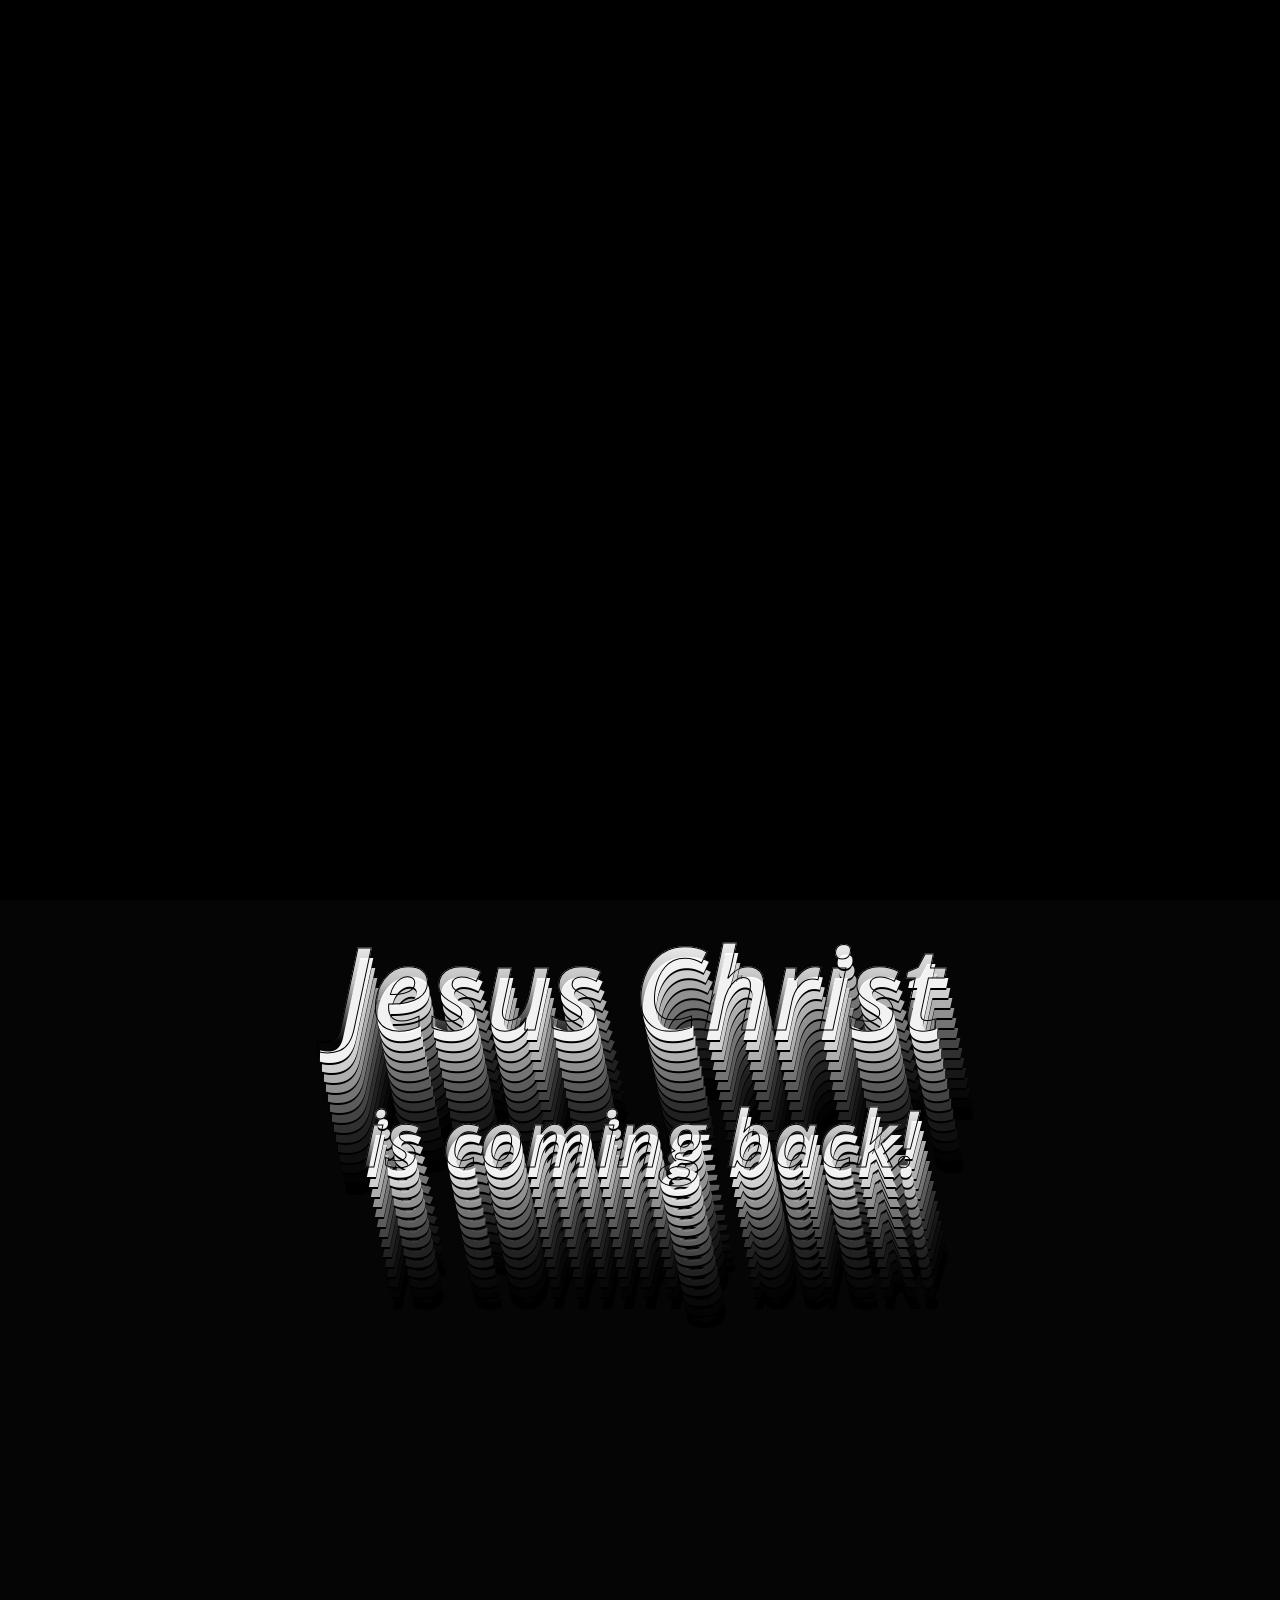
==== index.html @ 3b1694c3 "Deploy: Matrix Rain site with custom domain" ====
<!doctype html>
<html lang="en">
  <head>
    <meta charset="UTF-8" />
    <meta name="viewport" content="width=device-width, initial-scale=1.0" />
    <title>Matrix Rain</title>
    <script type="module" crossorigin src="/assets/index-DD2YI9g4.js"></script>
    <link rel="stylesheet" crossorigin href="/assets/index-Bs_Ebo9c.css">
  </head>
  <body>
    <div id="root"></div>
  </body>
</html>
---- assets/index-Bs_Ebo9c.css ----
html,body,#root{min-height:100%;margin:0;background:#000}body{font-family:monospace;-webkit-font-smoothing:antialiased;-webkit-tap-highlight-color:transparent;overscroll-behavior-y:none;overflow-x:hidden}*{box-sizing:border-box}
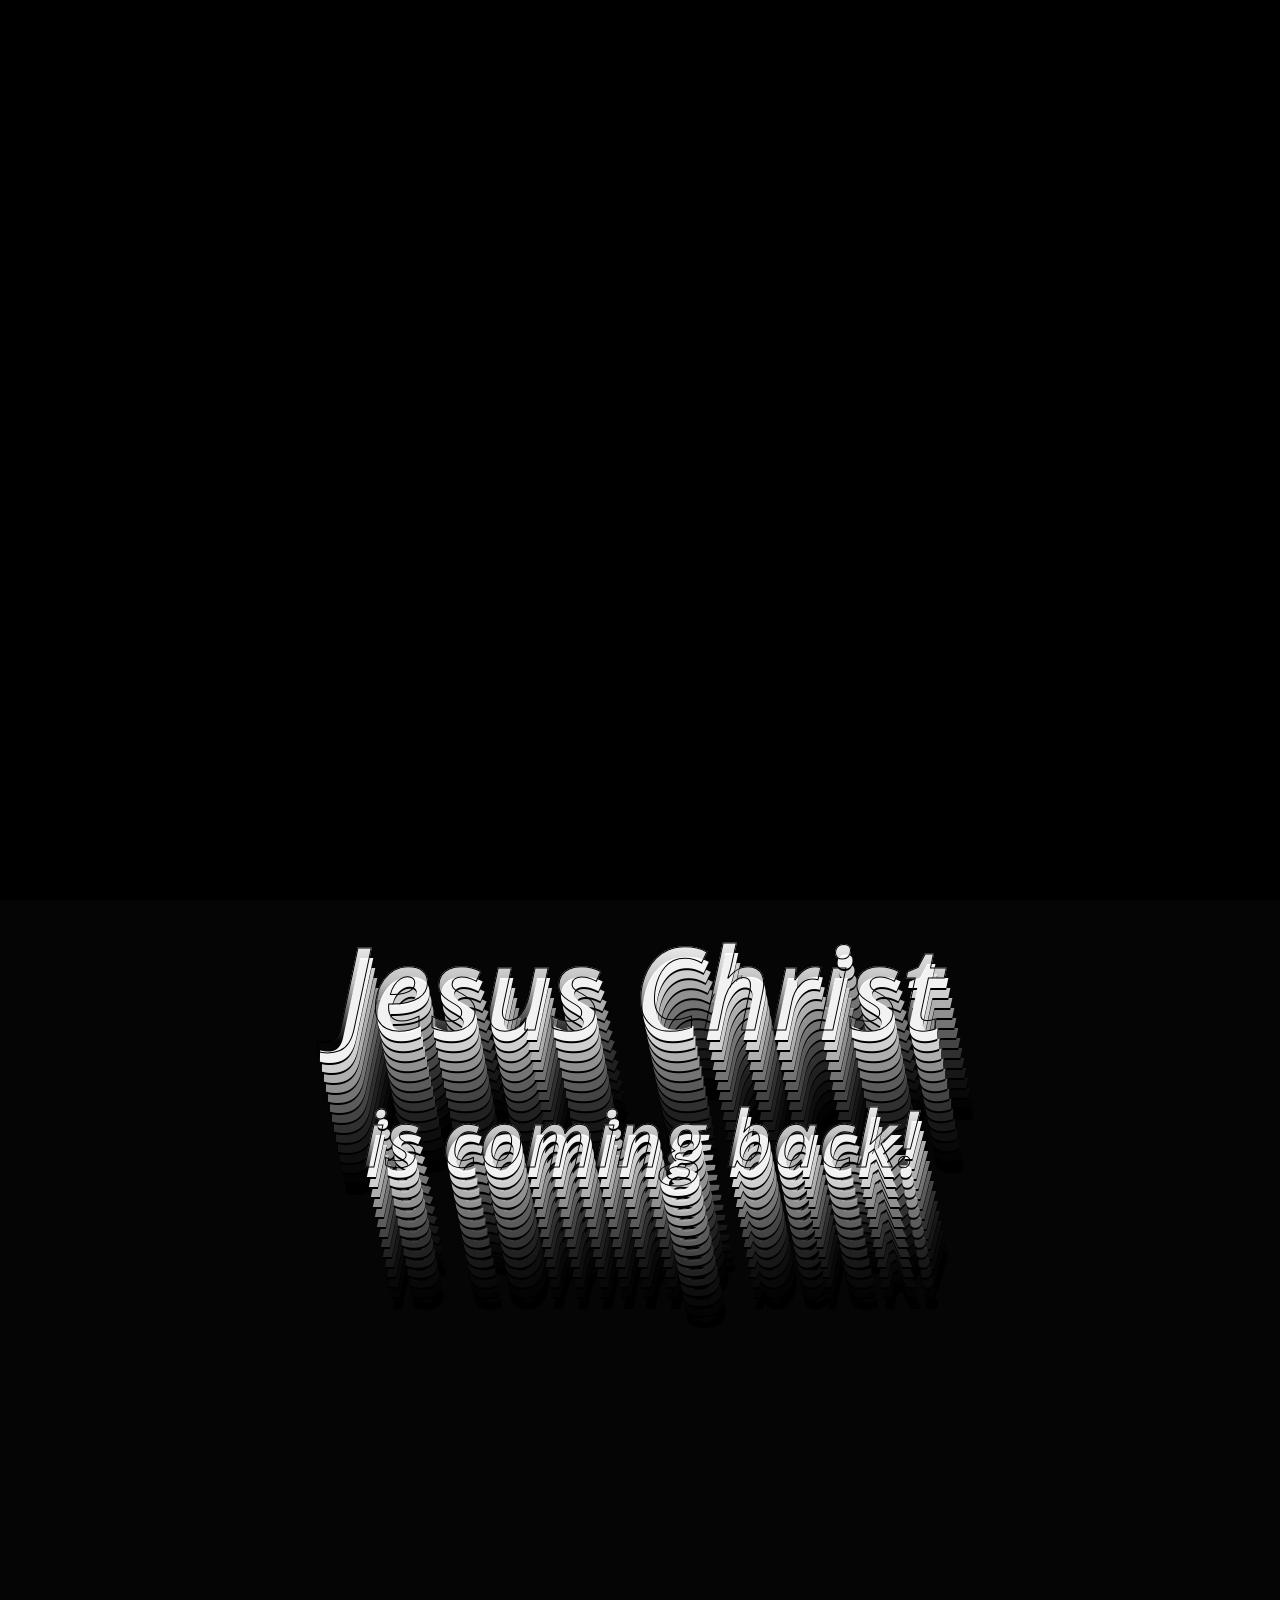
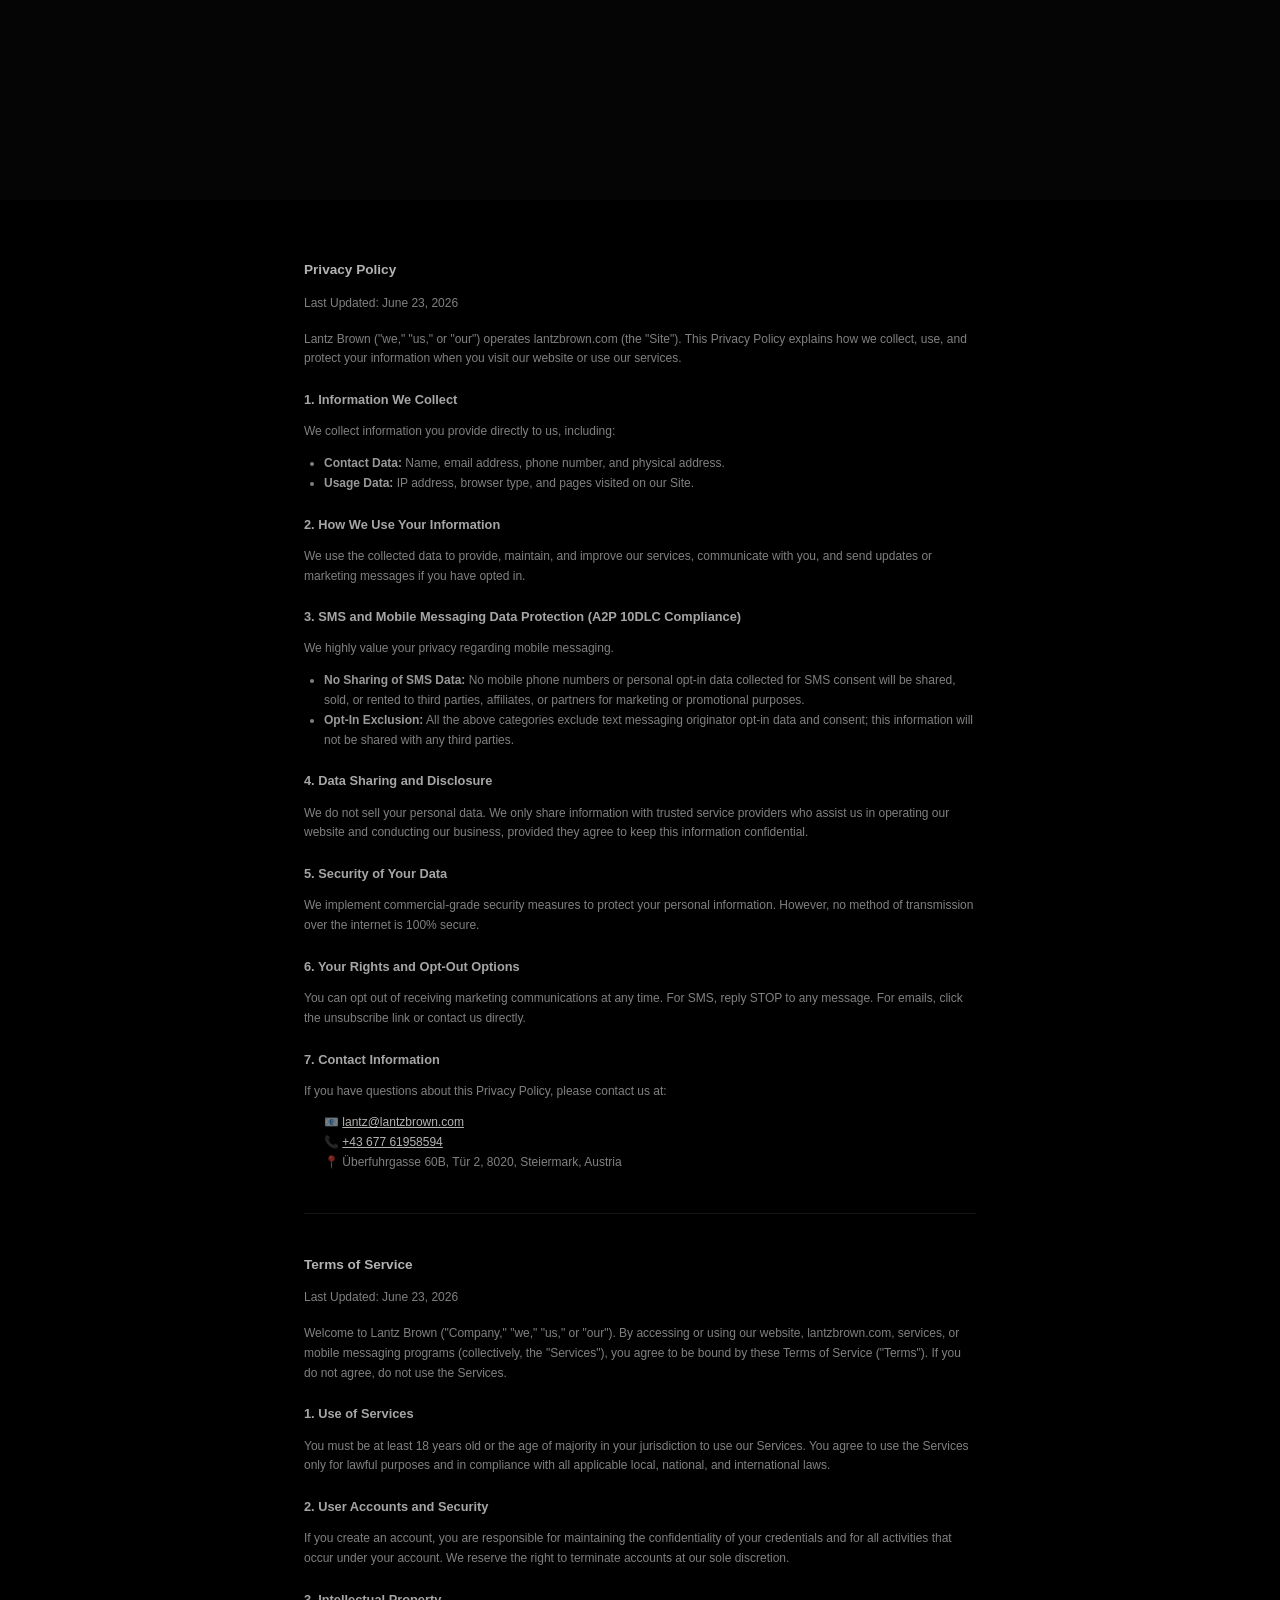
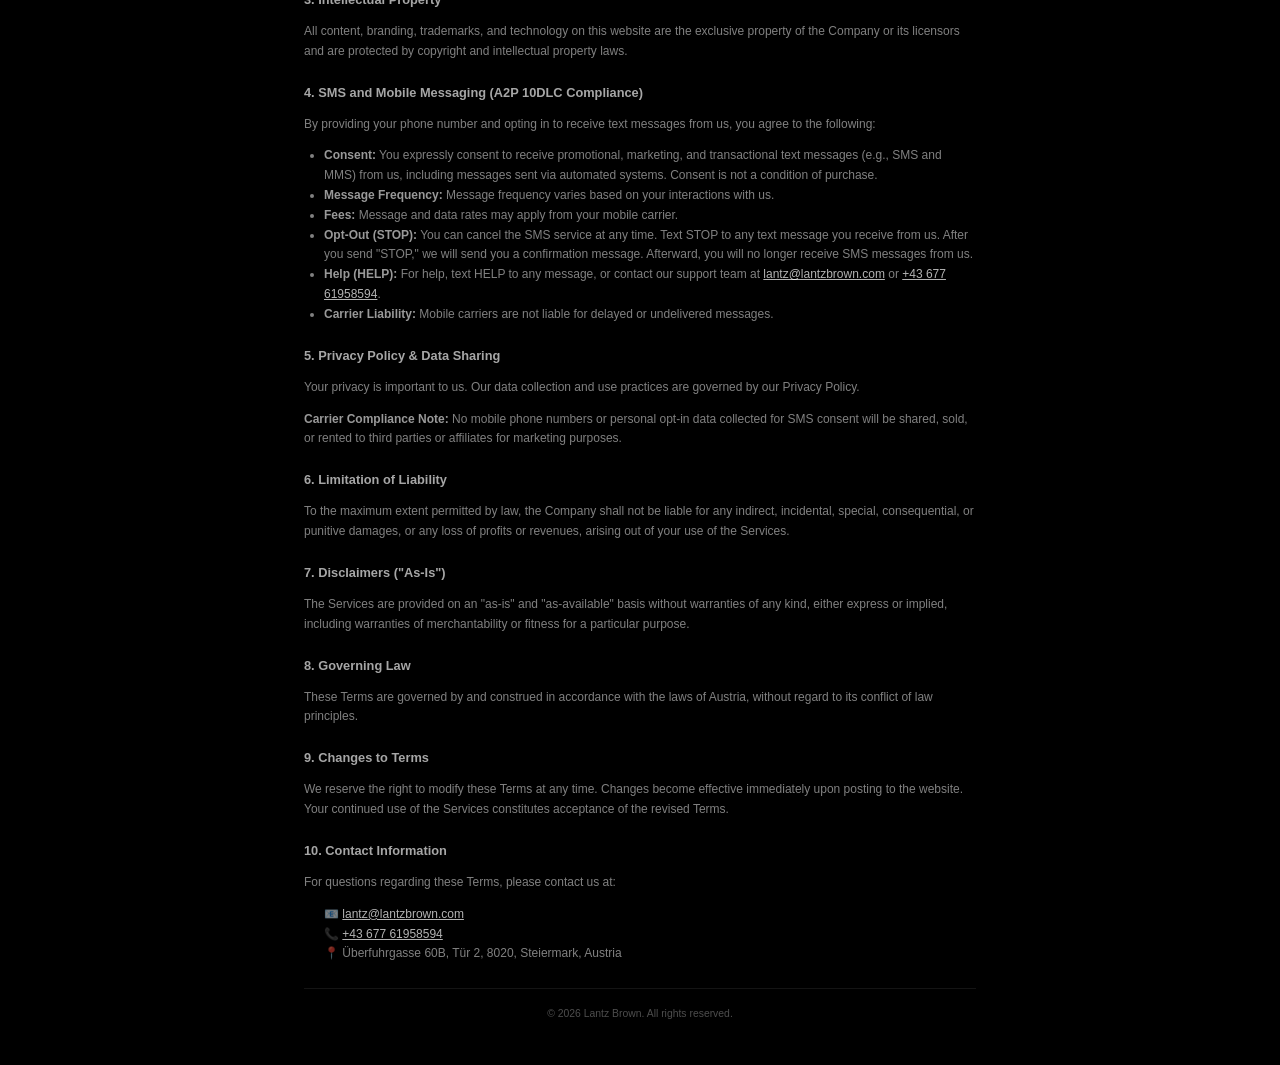
==== commit 4a9a1ed0: "Add Privacy Policy and Terms of Service footer" ====
--- a/index.html
+++ b/index.html
@@ -3,11 +3,110 @@
   <head>
     <meta charset="UTF-8" />
     <meta name="viewport" content="width=device-width, initial-scale=1.0" />
-    <title>Matrix Rain</title>
-    <script type="module" crossorigin src="/assets/index-DD2YI9g4.js"></script>
+    <title>Lantz Brown</title>
+    <link rel="icon" type="image/png" href="https://ik.imagekit.io/lantz/ChatGPT%20Image%20Jun%203,%202026,%2004_24_20%20PM.png">
+    <script type="module" crossorigin src="/assets/index-D8RZ4IS5.js"></script>
     <link rel="stylesheet" crossorigin href="/assets/index-Bs_Ebo9c.css">
   </head>
   <body>
     <div id="root"></div>
+
+    <footer style="padding:3rem 1.5rem 2rem; max-width:720px; margin:0 auto; font-size:0.75rem; line-height:1.65; color:rgba(255,255,255,0.5); font-family:-apple-system,BlinkMacSystemFont,'Segoe UI',Helvetica,Arial,sans-serif;">
+
+      <!-- PRIVACY POLICY -->
+      <h2 style="font-size:0.85rem; font-weight:700; color:rgba(255,255,255,0.7); margin-bottom:0.35rem;">Privacy Policy</h2>
+      <p style="margin-bottom:1rem;">Last Updated: June 23, 2026</p>
+      <p style="margin-bottom:1.25rem;">Lantz Brown ("we," "us," or "our") operates lantzbrown.com (the "Site"). This Privacy Policy explains how we collect, use, and protect your information when you visit our website or use our services.</p>
+
+      <h3 style="font-size:0.8rem; font-weight:600; color:rgba(255,255,255,0.65); margin:1.25rem 0 0.25rem;">1. Information We Collect</h3>
+      <p style="margin-bottom:0.4rem;">We collect information you provide directly to us, including:</p>
+      <ul style="padding-left:1.25rem; margin-bottom:0.4rem;">
+        <li><strong style="color:rgba(255,255,255,0.6);">Contact Data:</strong> Name, email address, phone number, and physical address.</li>
+        <li><strong style="color:rgba(255,255,255,0.6);">Usage Data:</strong> IP address, browser type, and pages visited on our Site.</li>
+      </ul>
+
+      <h3 style="font-size:0.8rem; font-weight:600; color:rgba(255,255,255,0.65); margin:1.25rem 0 0.25rem;">2. How We Use Your Information</h3>
+      <p>We use the collected data to provide, maintain, and improve our services, communicate with you, and send updates or marketing messages if you have opted in.</p>
+
+      <h3 style="font-size:0.8rem; font-weight:600; color:rgba(255,255,255,0.65); margin:1.25rem 0 0.25rem;">3. SMS and Mobile Messaging Data Protection (A2P 10DLC Compliance)</h3>
+      <p style="margin-bottom:0.4rem;">We highly value your privacy regarding mobile messaging.</p>
+      <ul style="padding-left:1.25rem; margin-bottom:0.4rem;">
+        <li><strong style="color:rgba(255,255,255,0.6);">No Sharing of SMS Data:</strong> No mobile phone numbers or personal opt-in data collected for SMS consent will be shared, sold, or rented to third parties, affiliates, or partners for marketing or promotional purposes.</li>
+        <li><strong style="color:rgba(255,255,255,0.6);">Opt-In Exclusion:</strong> All the above categories exclude text messaging originator opt-in data and consent; this information will not be shared with any third parties.</li>
+      </ul>
+
+      <h3 style="font-size:0.8rem; font-weight:600; color:rgba(255,255,255,0.65); margin:1.25rem 0 0.25rem;">4. Data Sharing and Disclosure</h3>
+      <p>We do not sell your personal data. We only share information with trusted service providers who assist us in operating our website and conducting our business, provided they agree to keep this information confidential.</p>
+
+      <h3 style="font-size:0.8rem; font-weight:600; color:rgba(255,255,255,0.65); margin:1.25rem 0 0.25rem;">5. Security of Your Data</h3>
+      <p>We implement commercial-grade security measures to protect your personal information. However, no method of transmission over the internet is 100% secure.</p>
+
+      <h3 style="font-size:0.8rem; font-weight:600; color:rgba(255,255,255,0.65); margin:1.25rem 0 0.25rem;">6. Your Rights and Opt-Out Options</h3>
+      <p>You can opt out of receiving marketing communications at any time. For SMS, reply STOP to any message. For emails, click the unsubscribe link or contact us directly.</p>
+
+      <h3 style="font-size:0.8rem; font-weight:600; color:rgba(255,255,255,0.65); margin:1.25rem 0 0.25rem;">7. Contact Information</h3>
+      <p style="margin-bottom:0.25rem;">If you have questions about this Privacy Policy, please contact us at:</p>
+      <ul style="padding-left:1.25rem; list-style:none;">
+        <li>📧 <a href="mailto:lantz@lantzbrown.com" style="color:rgba(255,255,255,0.7); text-decoration:underline;">lantz@lantzbrown.com</a></li>
+        <li>📞 <a href="tel:+436****8594" style="color:rgba(255,255,255,0.7); text-decoration:underline;">+43 677 61958594</a></li>
+        <li>📍 Überfuhrgasse 60B, Tür 2, 8020, Steiermark, Austria</li>
+      </ul>
+
+      <!-- DIVIDER -->
+      <hr style="border:none; border-top:1px solid rgba(255,255,255,0.08); margin:2.5rem 0;">
+
+      <!-- TERMS OF SERVICE -->
+      <h2 style="font-size:0.85rem; font-weight:700; color:rgba(255,255,255,0.7); margin-bottom:0.35rem;">Terms of Service</h2>
+      <p style="margin-bottom:1rem;">Last Updated: June 23, 2026</p>
+      <p style="margin-bottom:1.25rem;">Welcome to Lantz Brown ("Company," "we," "us," or "our"). By accessing or using our website, lantzbrown.com, services, or mobile messaging programs (collectively, the "Services"), you agree to be bound by these Terms of Service ("Terms"). If you do not agree, do not use the Services.</p>
+
+      <h3 style="font-size:0.8rem; font-weight:600; color:rgba(255,255,255,0.65); margin:1.25rem 0 0.25rem;">1. Use of Services</h3>
+      <p>You must be at least 18 years old or the age of majority in your jurisdiction to use our Services. You agree to use the Services only for lawful purposes and in compliance with all applicable local, national, and international laws.</p>
+
+      <h3 style="font-size:0.8rem; font-weight:600; color:rgba(255,255,255,0.65); margin:1.25rem 0 0.25rem;">2. User Accounts and Security</h3>
+      <p>If you create an account, you are responsible for maintaining the confidentiality of your credentials and for all activities that occur under your account. We reserve the right to terminate accounts at our sole discretion.</p>
+
+      <h3 style="font-size:0.8rem; font-weight:600; color:rgba(255,255,255,0.65); margin:1.25rem 0 0.25rem;">3. Intellectual Property</h3>
+      <p>All content, branding, trademarks, and technology on this website are the exclusive property of the Company or its licensors and are protected by copyright and intellectual property laws.</p>
+
+      <h3 style="font-size:0.8rem; font-weight:600; color:rgba(255,255,255,0.65); margin:1.25rem 0 0.25rem;">4. SMS and Mobile Messaging (A2P 10DLC Compliance)</h3>
+      <p style="margin-bottom:0.4rem;">By providing your phone number and opting in to receive text messages from us, you agree to the following:</p>
+      <ul style="padding-left:1.25rem; margin-bottom:0.4rem;">
+        <li><strong style="color:rgba(255,255,255,0.6);">Consent:</strong> You expressly consent to receive promotional, marketing, and transactional text messages (e.g., SMS and MMS) from us, including messages sent via automated systems. Consent is not a condition of purchase.</li>
+        <li><strong style="color:rgba(255,255,255,0.6);">Message Frequency:</strong> Message frequency varies based on your interactions with us.</li>
+        <li><strong style="color:rgba(255,255,255,0.6);">Fees:</strong> Message and data rates may apply from your mobile carrier.</li>
+        <li><strong style="color:rgba(255,255,255,0.6);">Opt-Out (STOP):</strong> You can cancel the SMS service at any time. Text STOP to any text message you receive from us. After you send "STOP," we will send you a confirmation message. Afterward, you will no longer receive SMS messages from us.</li>
+        <li><strong style="color:rgba(255,255,255,0.6);">Help (HELP):</strong> For help, text HELP to any message, or contact our support team at <a href="mailto:lantz@lantzbrown.com" style="color:rgba(255,255,255,0.7); text-decoration:underline;">lantz@lantzbrown.com</a> or <a href="tel:+436****8594" style="color:rgba(255,255,255,0.7); text-decoration:underline;">+43 677 61958594</a>.</li>
+        <li><strong style="color:rgba(255,255,255,0.6);">Carrier Liability:</strong> Mobile carriers are not liable for delayed or undelivered messages.</li>
+      </ul>
+
+      <h3 style="font-size:0.8rem; font-weight:600; color:rgba(255,255,255,0.65); margin:1.25rem 0 0.25rem;">5. Privacy Policy &amp; Data Sharing</h3>
+      <p style="margin-bottom:0.4rem;">Your privacy is important to us. Our data collection and use practices are governed by our Privacy Policy.</p>
+      <p><strong style="color:rgba(255,255,255,0.6);">Carrier Compliance Note:</strong> No mobile phone numbers or personal opt-in data collected for SMS consent will be shared, sold, or rented to third parties or affiliates for marketing purposes.</p>
+
+      <h3 style="font-size:0.8rem; font-weight:600; color:rgba(255,255,255,0.65); margin:1.25rem 0 0.25rem;">6. Limitation of Liability</h3>
+      <p>To the maximum extent permitted by law, the Company shall not be liable for any indirect, incidental, special, consequential, or punitive damages, or any loss of profits or revenues, arising out of your use of the Services.</p>
+
+      <h3 style="font-size:0.8rem; font-weight:600; color:rgba(255,255,255,0.65); margin:1.25rem 0 0.25rem;">7. Disclaimers ("As-Is")</h3>
+      <p>The Services are provided on an "as-is" and "as-available" basis without warranties of any kind, either express or implied, including warranties of merchantability or fitness for a particular purpose.</p>
+
+      <h3 style="font-size:0.8rem; font-weight:600; color:rgba(255,255,255,0.65); margin:1.25rem 0 0.25rem;">8. Governing Law</h3>
+      <p>These Terms are governed by and construed in accordance with the laws of Austria, without regard to its conflict of law principles.</p>
+
+      <h3 style="font-size:0.8rem; font-weight:600; color:rgba(255,255,255,0.65); margin:1.25rem 0 0.25rem;">9. Changes to Terms</h3>
+      <p>We reserve the right to modify these Terms at any time. Changes become effective immediately upon posting to the website. Your continued use of the Services constitutes acceptance of the revised Terms.</p>
+
+      <h3 style="font-size:0.8rem; font-weight:600; color:rgba(255,255,255,0.65); margin:1.25rem 0 0.25rem;">10. Contact Information</h3>
+      <p style="margin-bottom:0.25rem;">For questions regarding these Terms, please contact us at:</p>
+      <ul style="padding-left:1.25rem; list-style:none;">
+        <li>📧 <a href="mailto:lantz@lantzbrown.com" style="color:rgba(255,255,255,0.7); text-decoration:underline;">lantz@lantzbrown.com</a></li>
+        <li>📞 <a href="tel:+436****8594" style="color:rgba(255,255,255,0.7); text-decoration:underline;">+43 677 61958594</a></li>
+        <li>📍 Überfuhrgasse 60B, Tür 2, 8020, Steiermark, Austria</li>
+      </ul>
+
+      <p style="margin-top:1.5rem; padding-top:1rem; border-top:1px solid rgba(255,255,255,0.08); text-align:center; font-size:0.65rem; color:rgba(255,255,255,0.3);">© 2026 Lantz Brown. All rights reserved.</p>
+    </footer>
+
+    <script src="https://widgets.leadconnectorhq.com/loader.js" data-resources-url="https://widgets.leadconnectorhq.com/chat-widget/loader.js" data-widget-id="6a3a9f477683f3f4811d100c" data-source="WEB_USER"></script>
   </body>
 </html>
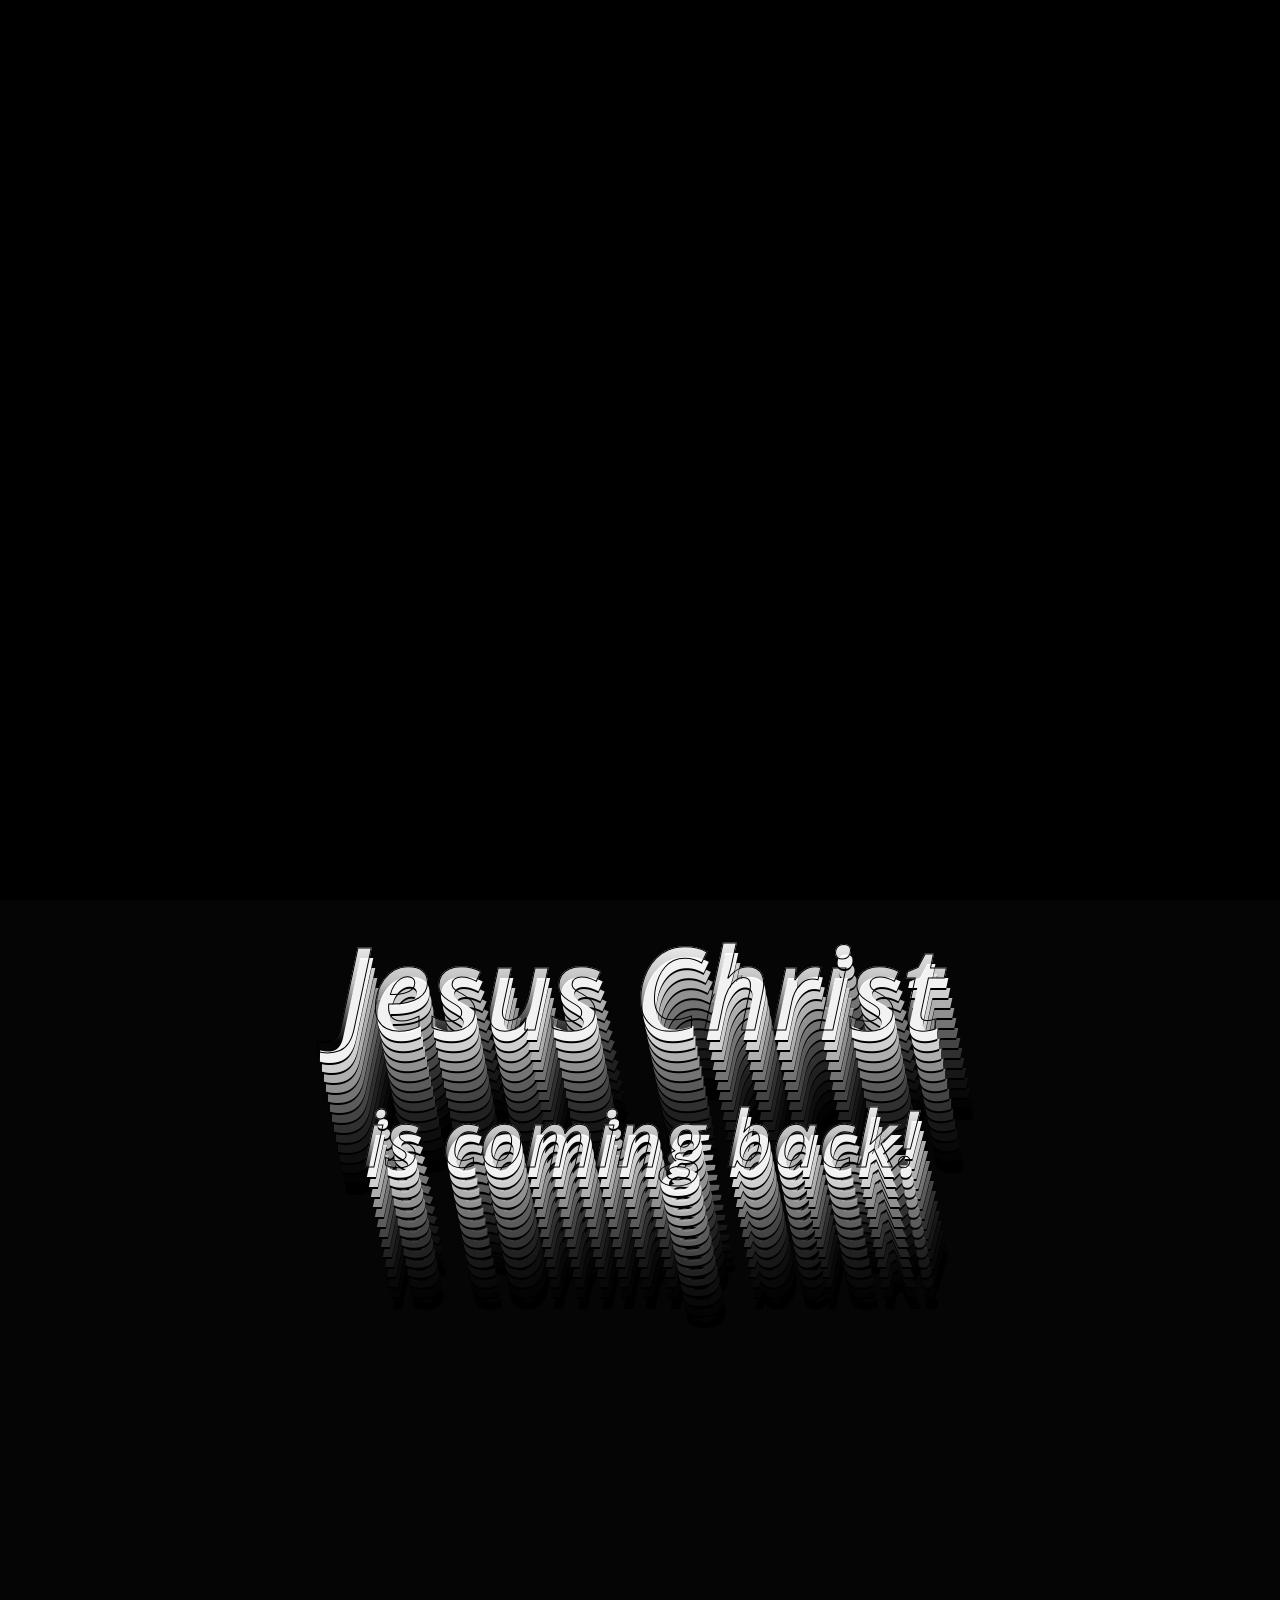
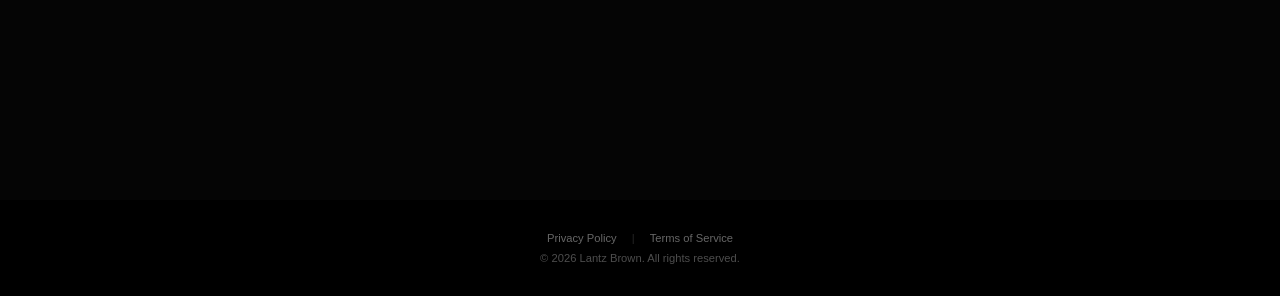
==== commit 4243b412: "Move ToS and Privacy to separate pages, footer links only" ====
--- a/index.html
+++ b/index.html
@@ -11,100 +11,11 @@
   <body>
     <div id="root"></div>
 
-    <footer style="padding:3rem 1.5rem 2rem; max-width:720px; margin:0 auto; font-size:0.75rem; line-height:1.65; color:rgba(255,255,255,0.5); font-family:-apple-system,BlinkMacSystemFont,'Segoe UI',Helvetica,Arial,sans-serif;">
-
-      <!-- PRIVACY POLICY -->
-      <h2 style="font-size:0.85rem; font-weight:700; color:rgba(255,255,255,0.7); margin-bottom:0.35rem;">Privacy Policy</h2>
-      <p style="margin-bottom:1rem;">Last Updated: June 23, 2026</p>
-      <p style="margin-bottom:1.25rem;">Lantz Brown ("we," "us," or "our") operates lantzbrown.com (the "Site"). This Privacy Policy explains how we collect, use, and protect your information when you visit our website or use our services.</p>
-
-      <h3 style="font-size:0.8rem; font-weight:600; color:rgba(255,255,255,0.65); margin:1.25rem 0 0.25rem;">1. Information We Collect</h3>
-      <p style="margin-bottom:0.4rem;">We collect information you provide directly to us, including:</p>
-      <ul style="padding-left:1.25rem; margin-bottom:0.4rem;">
-        <li><strong style="color:rgba(255,255,255,0.6);">Contact Data:</strong> Name, email address, phone number, and physical address.</li>
-        <li><strong style="color:rgba(255,255,255,0.6);">Usage Data:</strong> IP address, browser type, and pages visited on our Site.</li>
-      </ul>
-
-      <h3 style="font-size:0.8rem; font-weight:600; color:rgba(255,255,255,0.65); margin:1.25rem 0 0.25rem;">2. How We Use Your Information</h3>
-      <p>We use the collected data to provide, maintain, and improve our services, communicate with you, and send updates or marketing messages if you have opted in.</p>
-
-      <h3 style="font-size:0.8rem; font-weight:600; color:rgba(255,255,255,0.65); margin:1.25rem 0 0.25rem;">3. SMS and Mobile Messaging Data Protection (A2P 10DLC Compliance)</h3>
-      <p style="margin-bottom:0.4rem;">We highly value your privacy regarding mobile messaging.</p>
-      <ul style="padding-left:1.25rem; margin-bottom:0.4rem;">
-        <li><strong style="color:rgba(255,255,255,0.6);">No Sharing of SMS Data:</strong> No mobile phone numbers or personal opt-in data collected for SMS consent will be shared, sold, or rented to third parties, affiliates, or partners for marketing or promotional purposes.</li>
-        <li><strong style="color:rgba(255,255,255,0.6);">Opt-In Exclusion:</strong> All the above categories exclude text messaging originator opt-in data and consent; this information will not be shared with any third parties.</li>
-      </ul>
-
-      <h3 style="font-size:0.8rem; font-weight:600; color:rgba(255,255,255,0.65); margin:1.25rem 0 0.25rem;">4. Data Sharing and Disclosure</h3>
-      <p>We do not sell your personal data. We only share information with trusted service providers who assist us in operating our website and conducting our business, provided they agree to keep this information confidential.</p>
-
-      <h3 style="font-size:0.8rem; font-weight:600; color:rgba(255,255,255,0.65); margin:1.25rem 0 0.25rem;">5. Security of Your Data</h3>
-      <p>We implement commercial-grade security measures to protect your personal information. However, no method of transmission over the internet is 100% secure.</p>
-
-      <h3 style="font-size:0.8rem; font-weight:600; color:rgba(255,255,255,0.65); margin:1.25rem 0 0.25rem;">6. Your Rights and Opt-Out Options</h3>
-      <p>You can opt out of receiving marketing communications at any time. For SMS, reply STOP to any message. For emails, click the unsubscribe link or contact us directly.</p>
-
-      <h3 style="font-size:0.8rem; font-weight:600; color:rgba(255,255,255,0.65); margin:1.25rem 0 0.25rem;">7. Contact Information</h3>
-      <p style="margin-bottom:0.25rem;">If you have questions about this Privacy Policy, please contact us at:</p>
-      <ul style="padding-left:1.25rem; list-style:none;">
-        <li>📧 <a href="mailto:lantz@lantzbrown.com" style="color:rgba(255,255,255,0.7); text-decoration:underline;">lantz@lantzbrown.com</a></li>
-        <li>📞 <a href="tel:+436****8594" style="color:rgba(255,255,255,0.7); text-decoration:underline;">+43 677 61958594</a></li>
-        <li>📍 Überfuhrgasse 60B, Tür 2, 8020, Steiermark, Austria</li>
-      </ul>
-
-      <!-- DIVIDER -->
-      <hr style="border:none; border-top:1px solid rgba(255,255,255,0.08); margin:2.5rem 0;">
-
-      <!-- TERMS OF SERVICE -->
-      <h2 style="font-size:0.85rem; font-weight:700; color:rgba(255,255,255,0.7); margin-bottom:0.35rem;">Terms of Service</h2>
-      <p style="margin-bottom:1rem;">Last Updated: June 23, 2026</p>
-      <p style="margin-bottom:1.25rem;">Welcome to Lantz Brown ("Company," "we," "us," or "our"). By accessing or using our website, lantzbrown.com, services, or mobile messaging programs (collectively, the "Services"), you agree to be bound by these Terms of Service ("Terms"). If you do not agree, do not use the Services.</p>
-
-      <h3 style="font-size:0.8rem; font-weight:600; color:rgba(255,255,255,0.65); margin:1.25rem 0 0.25rem;">1. Use of Services</h3>
-      <p>You must be at least 18 years old or the age of majority in your jurisdiction to use our Services. You agree to use the Services only for lawful purposes and in compliance with all applicable local, national, and international laws.</p>
-
-      <h3 style="font-size:0.8rem; font-weight:600; color:rgba(255,255,255,0.65); margin:1.25rem 0 0.25rem;">2. User Accounts and Security</h3>
-      <p>If you create an account, you are responsible for maintaining the confidentiality of your credentials and for all activities that occur under your account. We reserve the right to terminate accounts at our sole discretion.</p>
-
-      <h3 style="font-size:0.8rem; font-weight:600; color:rgba(255,255,255,0.65); margin:1.25rem 0 0.25rem;">3. Intellectual Property</h3>
-      <p>All content, branding, trademarks, and technology on this website are the exclusive property of the Company or its licensors and are protected by copyright and intellectual property laws.</p>
-
-      <h3 style="font-size:0.8rem; font-weight:600; color:rgba(255,255,255,0.65); margin:1.25rem 0 0.25rem;">4. SMS and Mobile Messaging (A2P 10DLC Compliance)</h3>
-      <p style="margin-bottom:0.4rem;">By providing your phone number and opting in to receive text messages from us, you agree to the following:</p>
-      <ul style="padding-left:1.25rem; margin-bottom:0.4rem;">
-        <li><strong style="color:rgba(255,255,255,0.6);">Consent:</strong> You expressly consent to receive promotional, marketing, and transactional text messages (e.g., SMS and MMS) from us, including messages sent via automated systems. Consent is not a condition of purchase.</li>
-        <li><strong style="color:rgba(255,255,255,0.6);">Message Frequency:</strong> Message frequency varies based on your interactions with us.</li>
-        <li><strong style="color:rgba(255,255,255,0.6);">Fees:</strong> Message and data rates may apply from your mobile carrier.</li>
-        <li><strong style="color:rgba(255,255,255,0.6);">Opt-Out (STOP):</strong> You can cancel the SMS service at any time. Text STOP to any text message you receive from us. After you send "STOP," we will send you a confirmation message. Afterward, you will no longer receive SMS messages from us.</li>
-        <li><strong style="color:rgba(255,255,255,0.6);">Help (HELP):</strong> For help, text HELP to any message, or contact our support team at <a href="mailto:lantz@lantzbrown.com" style="color:rgba(255,255,255,0.7); text-decoration:underline;">lantz@lantzbrown.com</a> or <a href="tel:+436****8594" style="color:rgba(255,255,255,0.7); text-decoration:underline;">+43 677 61958594</a>.</li>
-        <li><strong style="color:rgba(255,255,255,0.6);">Carrier Liability:</strong> Mobile carriers are not liable for delayed or undelivered messages.</li>
-      </ul>
-
-      <h3 style="font-size:0.8rem; font-weight:600; color:rgba(255,255,255,0.65); margin:1.25rem 0 0.25rem;">5. Privacy Policy &amp; Data Sharing</h3>
-      <p style="margin-bottom:0.4rem;">Your privacy is important to us. Our data collection and use practices are governed by our Privacy Policy.</p>
-      <p><strong style="color:rgba(255,255,255,0.6);">Carrier Compliance Note:</strong> No mobile phone numbers or personal opt-in data collected for SMS consent will be shared, sold, or rented to third parties or affiliates for marketing purposes.</p>
-
-      <h3 style="font-size:0.8rem; font-weight:600; color:rgba(255,255,255,0.65); margin:1.25rem 0 0.25rem;">6. Limitation of Liability</h3>
-      <p>To the maximum extent permitted by law, the Company shall not be liable for any indirect, incidental, special, consequential, or punitive damages, or any loss of profits or revenues, arising out of your use of the Services.</p>
-
-      <h3 style="font-size:0.8rem; font-weight:600; color:rgba(255,255,255,0.65); margin:1.25rem 0 0.25rem;">7. Disclaimers ("As-Is")</h3>
-      <p>The Services are provided on an "as-is" and "as-available" basis without warranties of any kind, either express or implied, including warranties of merchantability or fitness for a particular purpose.</p>
-
-      <h3 style="font-size:0.8rem; font-weight:600; color:rgba(255,255,255,0.65); margin:1.25rem 0 0.25rem;">8. Governing Law</h3>
-      <p>These Terms are governed by and construed in accordance with the laws of Austria, without regard to its conflict of law principles.</p>
-
-      <h3 style="font-size:0.8rem; font-weight:600; color:rgba(255,255,255,0.65); margin:1.25rem 0 0.25rem;">9. Changes to Terms</h3>
-      <p>We reserve the right to modify these Terms at any time. Changes become effective immediately upon posting to the website. Your continued use of the Services constitutes acceptance of the revised Terms.</p>
-
-      <h3 style="font-size:0.8rem; font-weight:600; color:rgba(255,255,255,0.65); margin:1.25rem 0 0.25rem;">10. Contact Information</h3>
-      <p style="margin-bottom:0.25rem;">For questions regarding these Terms, please contact us at:</p>
-      <ul style="padding-left:1.25rem; list-style:none;">
-        <li>📧 <a href="mailto:lantz@lantzbrown.com" style="color:rgba(255,255,255,0.7); text-decoration:underline;">lantz@lantzbrown.com</a></li>
-        <li>📞 <a href="tel:+436****8594" style="color:rgba(255,255,255,0.7); text-decoration:underline;">+43 677 61958594</a></li>
-        <li>📍 Überfuhrgasse 60B, Tür 2, 8020, Steiermark, Austria</li>
-      </ul>
-
-      <p style="margin-top:1.5rem; padding-top:1rem; border-top:1px solid rgba(255,255,255,0.08); text-align:center; font-size:0.65rem; color:rgba(255,255,255,0.3);">© 2026 Lantz Brown. All rights reserved.</p>
+    <footer style="padding:2rem 1rem; text-align:center; font-size:0.7rem; color:rgba(255,255,255,0.3); font-family:-apple-system,BlinkMacSystemFont,'Segoe UI',Helvetica,Arial,sans-serif;">
+      <a href="/privacy.html" style="color:rgba(255,255,255,0.4); text-decoration:none; margin:0 0.75rem;">Privacy Policy</a>
+      <span style="color:rgba(255,255,255,0.15);">|</span>
+      <a href="/terms.html" style="color:rgba(255,255,255,0.4); text-decoration:none; margin:0 0.75rem;">Terms of Service</a>
+      <div style="margin-top:0.5rem;">© 2026 Lantz Brown. All rights reserved.</div>
     </footer>
 
     <script src="https://widgets.leadconnectorhq.com/loader.js" data-resources-url="https://widgets.leadconnectorhq.com/chat-widget/loader.js" data-widget-id="6a3a9f477683f3f4811d100c" data-source="WEB_USER"></script>
